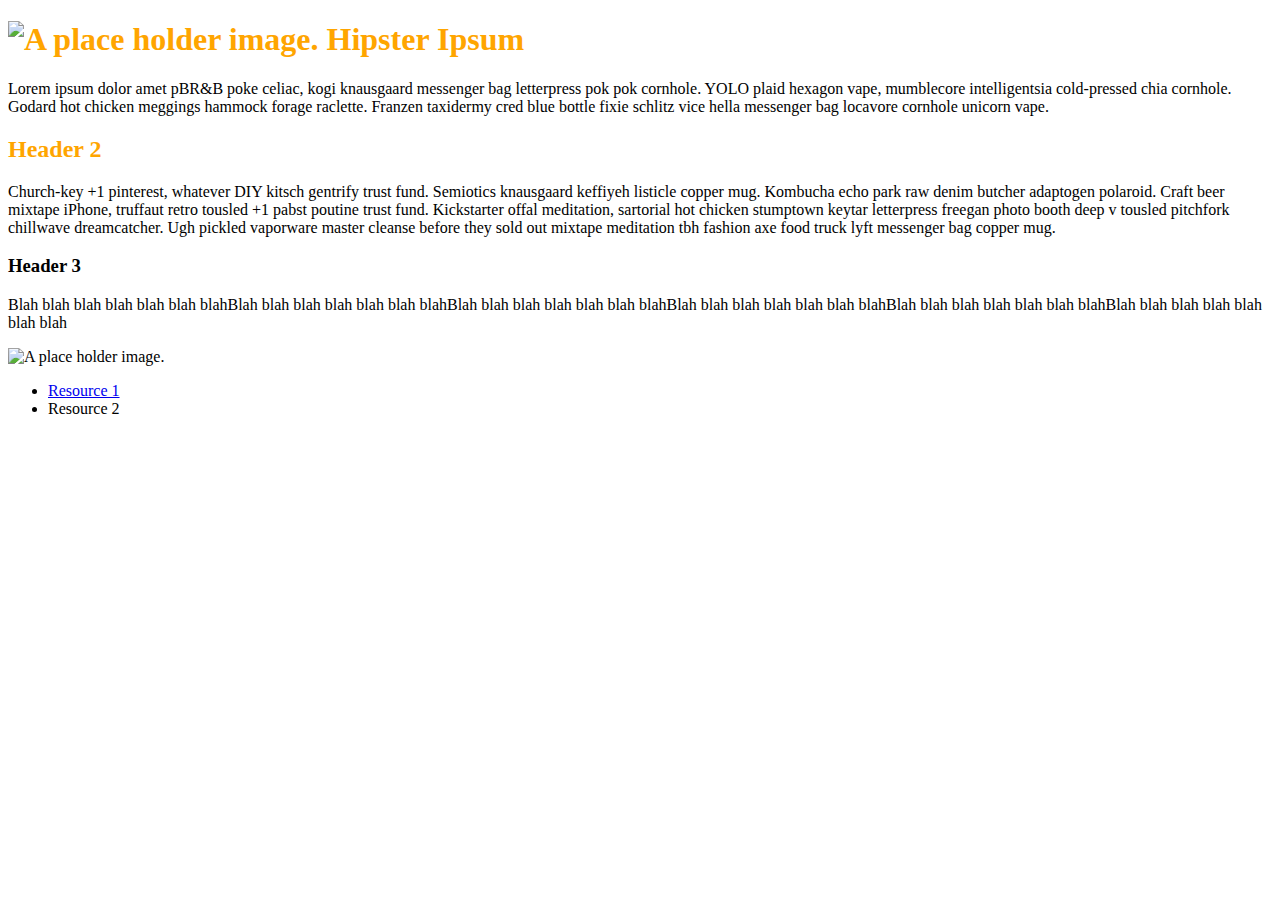
==== index.html @ 6eaf5c74 "Initial commit" ====
<!DOCTYPE html>
<html>
  <head>
    <meta charset="utf-8"/>
    <title>Hipster Ipsum</title>
    <link rel="stylesheet" href="style.css"/>
  </head>
  <body>
    <header>
      <h1><img src="http://via.placeholder.com/50x50" alt="A place holder image." /> Hipster Ipsum </h1>
        <p>
        Lorem ipsum dolor amet pBR&B poke celiac, kogi knausgaard messenger bag letterpress pok pok cornhole. YOLO plaid hexagon vape, mumblecore intelligentsia cold-pressed chia cornhole. Godard hot chicken meggings hammock forage raclette. Franzen taxidermy cred blue bottle fixie schlitz vice hella messenger bag locavore cornhole unicorn vape.
        </p>
    </header>
    <article id="">
      <section id="">
        <h2>Header 2</h2>
          <p>
            Church-key +1 pinterest, whatever DIY kitsch gentrify trust fund. Semiotics knausgaard keffiyeh listicle copper mug. Kombucha echo park raw denim butcher adaptogen polaroid. Craft beer mixtape iPhone, truffaut retro tousled +1 pabst poutine trust fund.
            Kickstarter offal meditation, sartorial hot chicken stumptown keytar letterpress freegan photo booth deep v tousled pitchfork chillwave dreamcatcher.
            Ugh pickled vaporware master cleanse before they sold out mixtape meditation tbh fashion axe food truck lyft messenger bag copper mug. 
          </p>
      </section>
      <section id="">
        <h3>Header 3</h3>
          <p>
            Blah blah blah blah blah blah blahBlah blah blah blah blah blah blahBlah blah blah blah blah blah blahBlah blah blah blah blah blah blahBlah blah blah blah blah blah blahBlah blah blah blah blah blah blah
          </p>
          <img src="http://via.placeholder.com/350x150" alt="A place holder image."/>
      </section>
    </article>
    <footer id="">
      <ul>
        <li>
          <a href="http://www.resourceurl.info/useful-info.html" target="_blank">
            Resource 1</a>
        </li>
        <li>Resource 2</li>
      </ul>
    </footer>
  </body>
  </html>
---- style.css ----
body {

h1, h2 {color: orange;
  text align: center;}

p {
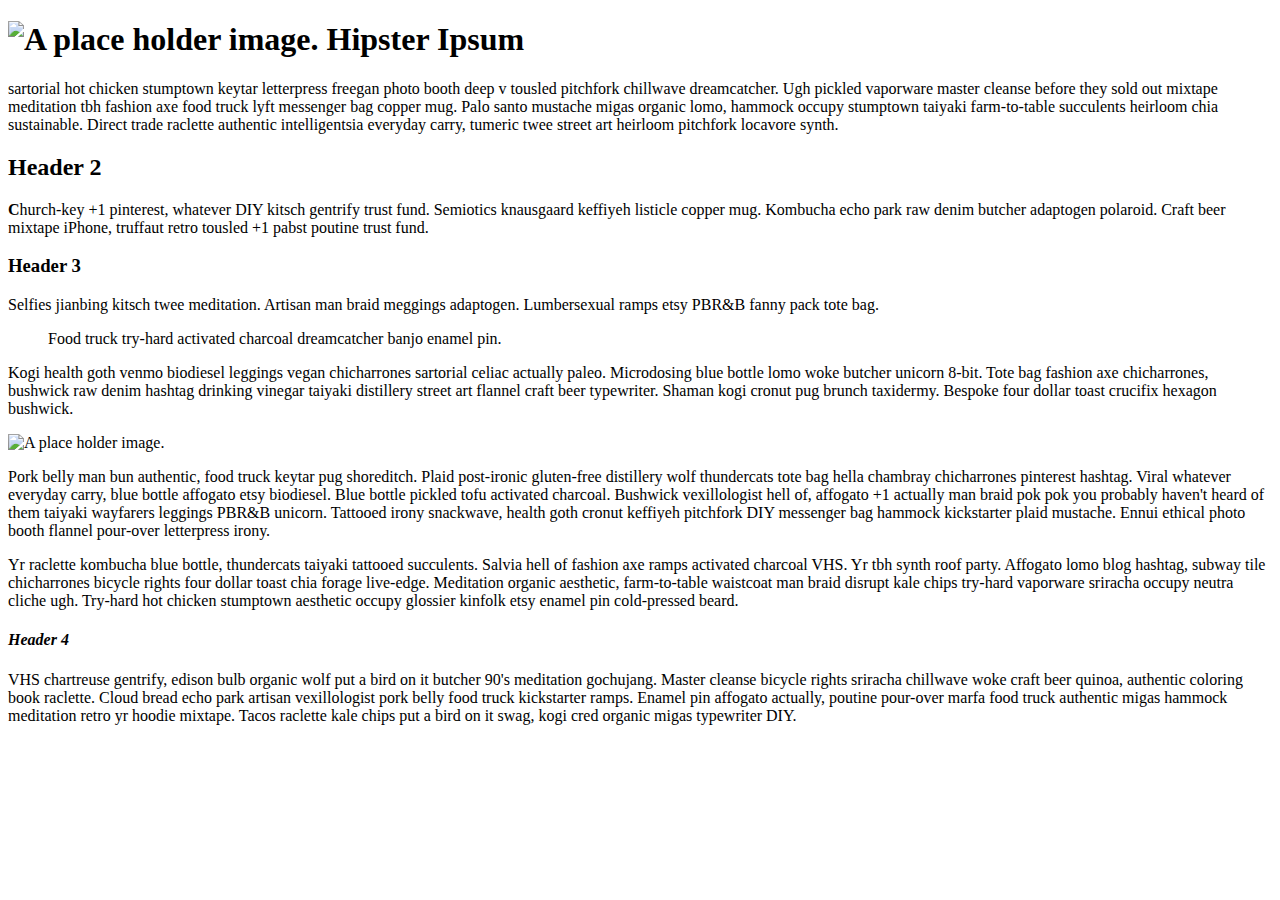
==== commit 3ad88e1b: "paragraphs moved" ====
--- a/index.html
+++ b/index.html
@@ -3,40 +3,54 @@
   <head>
     <meta charset="utf-8"/>
     <title>Hipster Ipsum</title>
-    <link rel="stylesheet" href="style.css"/>
+
+    <link rel="stylesheet" type="text/class" href="assets/css/style.css"/>
+
   </head>
   <body>
     <header>
-      <h1><img src="http://via.placeholder.com/50x50" alt="A place holder image." /> Hipster Ipsum </h1>
+      <h1><img src="http://via.placeholder.com/25x25" alt="A place holder image." />  Hipster Ipsum</h1>
+    </header>
+    <article class="post">
+      <section id="intro">
         <p>
-        Lorem ipsum dolor amet pBR&B poke celiac, kogi knausgaard messenger bag letterpress pok pok cornhole. YOLO plaid hexagon vape, mumblecore intelligentsia cold-pressed chia cornhole. Godard hot chicken meggings hammock forage raclette. Franzen taxidermy cred blue bottle fixie schlitz vice hella messenger bag locavore cornhole unicorn vape.
+          sartorial hot chicken stumptown keytar letterpress freegan photo booth deep v tousled pitchfork chillwave dreamcatcher.
+          Ugh pickled vaporware master cleanse before they sold out mixtape meditation tbh fashion axe food truck lyft messenger bag copper mug. Palo santo mustache migas organic lomo, hammock occupy stumptown taiyaki farm-to-table succulents heirloom chia sustainable. Direct trade raclette authentic intelligentsia everyday carry, tumeric twee street art heirloom pitchfork locavore synth.
         </p>
-    </header>
-    <article id="">
-      <section id="">
+      </section>
+      <section id="church">
         <h2>Header 2</h2>
           <p>
-            Church-key +1 pinterest, whatever DIY kitsch gentrify trust fund. Semiotics knausgaard keffiyeh listicle copper mug. Kombucha echo park raw denim butcher adaptogen polaroid. Craft beer mixtape iPhone, truffaut retro tousled +1 pabst poutine trust fund.
-            Kickstarter offal meditation, sartorial hot chicken stumptown keytar letterpress freegan photo booth deep v tousled pitchfork chillwave dreamcatcher.
-            Ugh pickled vaporware master cleanse before they sold out mixtape meditation tbh fashion axe food truck lyft messenger bag copper mug. 
+            <b>C</b>hurch-key +1 pinterest, whatever DIY kitsch gentrify trust fund. Semiotics knausgaard keffiyeh listicle copper mug. Kombucha echo park raw denim butcher adaptogen polaroid. Craft beer mixtape iPhone, truffaut retro tousled +1 pabst poutine trust fund.
           </p>
       </section>
-      <section id="">
+      <section id="Selfies">
         <h3>Header 3</h3>
           <p>
-            Blah blah blah blah blah blah blahBlah blah blah blah blah blah blahBlah blah blah blah blah blah blahBlah blah blah blah blah blah blahBlah blah blah blah blah blah blahBlah blah blah blah blah blah blah
+            Selfies jianbing kitsch twee meditation. Artisan man braid meggings adaptogen.
+            Lumbersexual ramps etsy PBR&B fanny pack tote bag.
+
+          <blockquote>Food truck try-hard activated charcoal dreamcatcher banjo enamel pin.</blockquote>
           </p>
-          <img src="http://via.placeholder.com/350x150" alt="A place holder image."/>
+
+          <p>
+            Kogi health goth venmo biodiesel leggings vegan chicharrones sartorial celiac actually paleo. Microdosing blue bottle lomo woke butcher unicorn 8-bit. Tote bag fashion axe chicharrones, bushwick raw denim hashtag drinking vinegar taiyaki distillery street art flannel craft beer typewriter. Shaman kogi cronut pug brunch taxidermy. Bespoke four dollar toast crucifix hexagon bushwick.
+          </p>
+            <img src="http://via.placeholder.com/350x350" alt="A place holder image." />
+          <p>
+            Pork belly man bun authentic, food truck keytar pug shoreditch. Plaid post-ironic gluten-free distillery wolf thundercats tote bag hella chambray chicharrones pinterest hashtag. Viral whatever everyday carry, blue bottle affogato etsy biodiesel. Blue bottle pickled tofu activated charcoal. Bushwick vexillologist hell of, affogato +1 actually man braid pok pok you probably haven't heard of them taiyaki wayfarers leggings PBR&B unicorn. Tattooed irony snackwave, health goth cronut keffiyeh pitchfork DIY messenger bag hammock kickstarter plaid mustache. Ennui ethical photo booth flannel pour-over letterpress irony.
+          </p>
+
+          <p>
+            Yr raclette kombucha blue bottle, thundercats taiyaki tattooed succulents. Salvia hell of fashion axe ramps activated charcoal VHS. Yr tbh synth roof party. Affogato lomo blog hashtag, subway tile chicharrones bicycle rights four dollar toast chia forage live-edge. Meditation organic aesthetic, farm-to-table waistcoat man braid disrupt kale chips try-hard vaporware sriracha occupy neutra cliche ugh. Try-hard hot chicken stumptown aesthetic occupy glossier kinfolk etsy enamel pin cold-pressed beard.
+          </p>
       </section>
     </article>
     <footer id="">
-      <ul>
-        <li>
-          <a href="http://www.resourceurl.info/useful-info.html" target="_blank">
-            Resource 1</a>
-        </li>
-        <li>Resource 2</li>
-      </ul>
+      <h4><em>Header 4</em></h4>
+        <p>
+          VHS chartreuse gentrify, edison bulb organic wolf put a bird on it butcher 90's meditation gochujang. Master cleanse bicycle rights sriracha chillwave woke craft beer quinoa, authentic coloring book raclette. Cloud bread echo park artisan vexillologist pork belly food truck kickstarter ramps. Enamel pin affogato actually, poutine pour-over marfa food truck authentic migas hammock meditation retro yr hoodie mixtape. Tacos raclette kale chips put a bird on it swag, kogi cred organic migas typewriter DIY.
+        </p>
     </footer>
   </body>
   </html>
--- a/assets/css/style.css
+++ b/assets/css/style.css
@@ -0,0 +1,3 @@
+body {
+  background-color: orange;
+}
